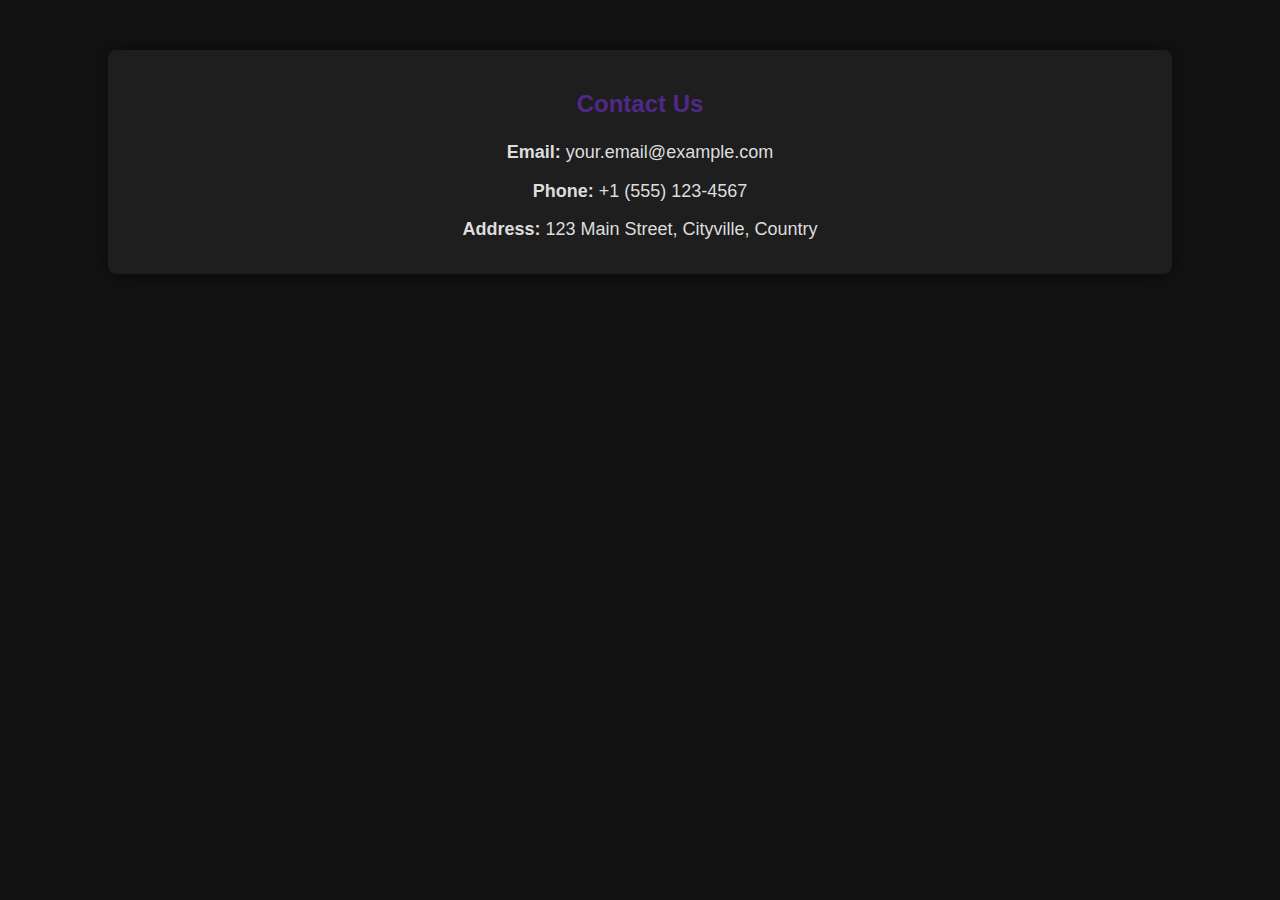
==== contact.html @ 58043789 "Create contact.html" ====
<!DOCTYPE html>
<html lang="en">
<head>
    <meta charset="UTF-8">
    <meta name="viewport" content="width=device-width, initial-scale=1.0">
    <title>Contact Us</title>
    <link rel="stylesheet" href="styles.css">
    <style>
        body {
            font-family: 'Segoe UI', Tahoma, Geneva, Verdana, sans-serif;
            background-color: #121212;
            color: #fff;
            margin: 0;
            padding: 0;
        }

        .container {
            max-width: 80%;
            margin: 50px auto;
            background-color: #1e1e1e;
            padding: 20px;
            border-radius: 8px;
            box-shadow: 0 0 20px rgba(0, 0, 0, 0.5);
            text-align: center;
        }

        .contact-details {
            font-size: 18px;
            line-height: 1.6;
            color: #ddd;
        }

        .contact-details p {
            margin: 10px 0;
        }

        h2 {
            color: #512888;
        }

        @media (max-width: 768px) {
            .container {
                max-width: 90%;
            }
        }
    </style>
</head>
<body>

    <div class="container">
        <h2>Contact Us</h2>
        
        <div class="contact-details">
            <p><strong>Email:</strong> your.email@example.com</p>
            <p><strong>Phone:</strong> +1 (555) 123-4567</p>
            <p><strong>Address:</strong> 123 Main Street, Cityville, Country</p>
        </div>
    </div>

</body>
</html>
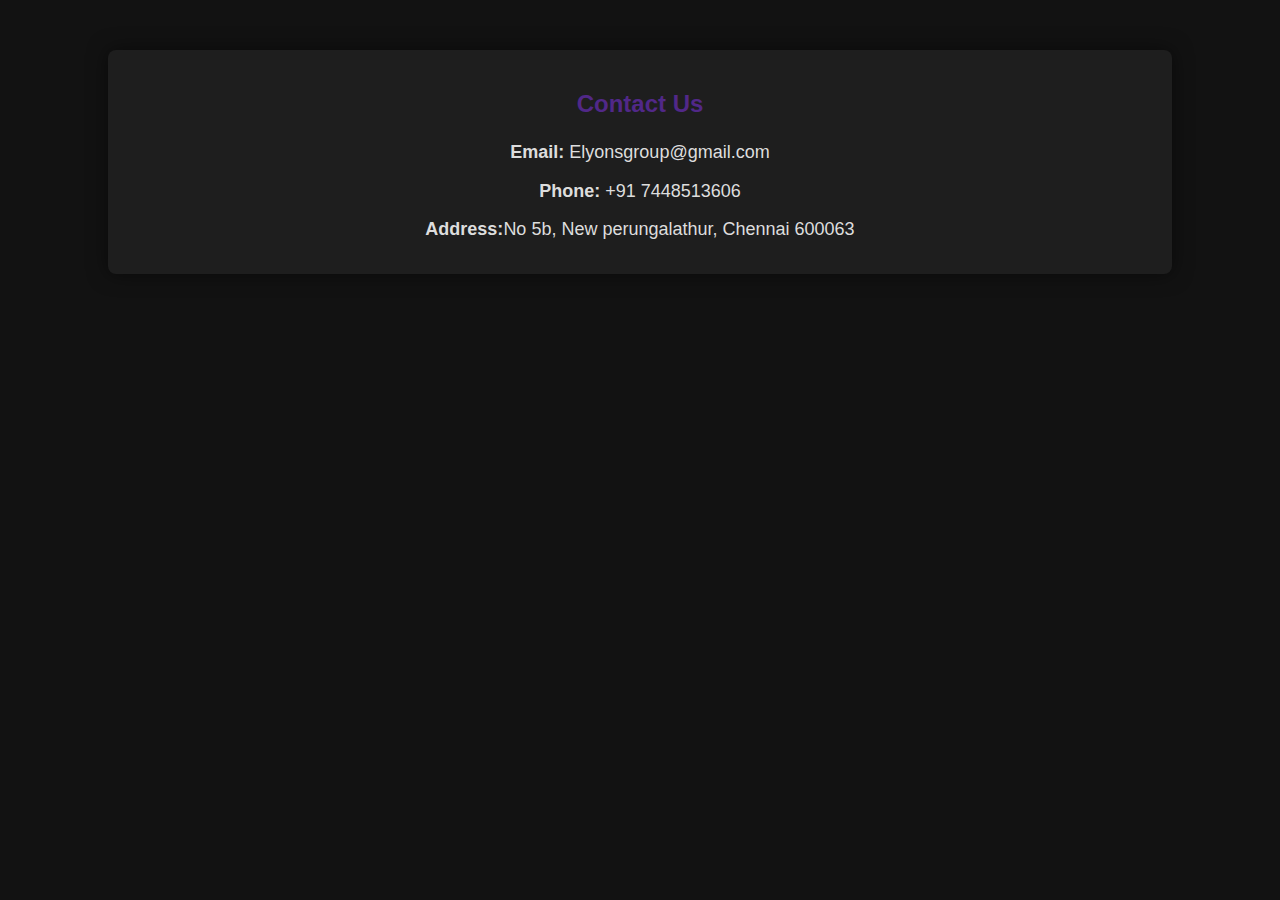
==== commit 8a7d54d0: "Update contact.html" ====
--- a/contact.html
+++ b/contact.html
@@ -51,9 +51,9 @@
         <h2>Contact Us</h2>
         
         <div class="contact-details">
-            <p><strong>Email:</strong> your.email@example.com</p>
-            <p><strong>Phone:</strong> +1 (555) 123-4567</p>
-            <p><strong>Address:</strong> 123 Main Street, Cityville, Country</p>
+            <p><strong>Email:</strong> Elyonsgroup@gmail.com</p>
+            <p><strong>Phone:</strong> +91 7448513606</p>
+            <p><strong>Address:</strong>No 5b, New perungalathur, Chennai 600063</p>
         </div>
     </div>
 
